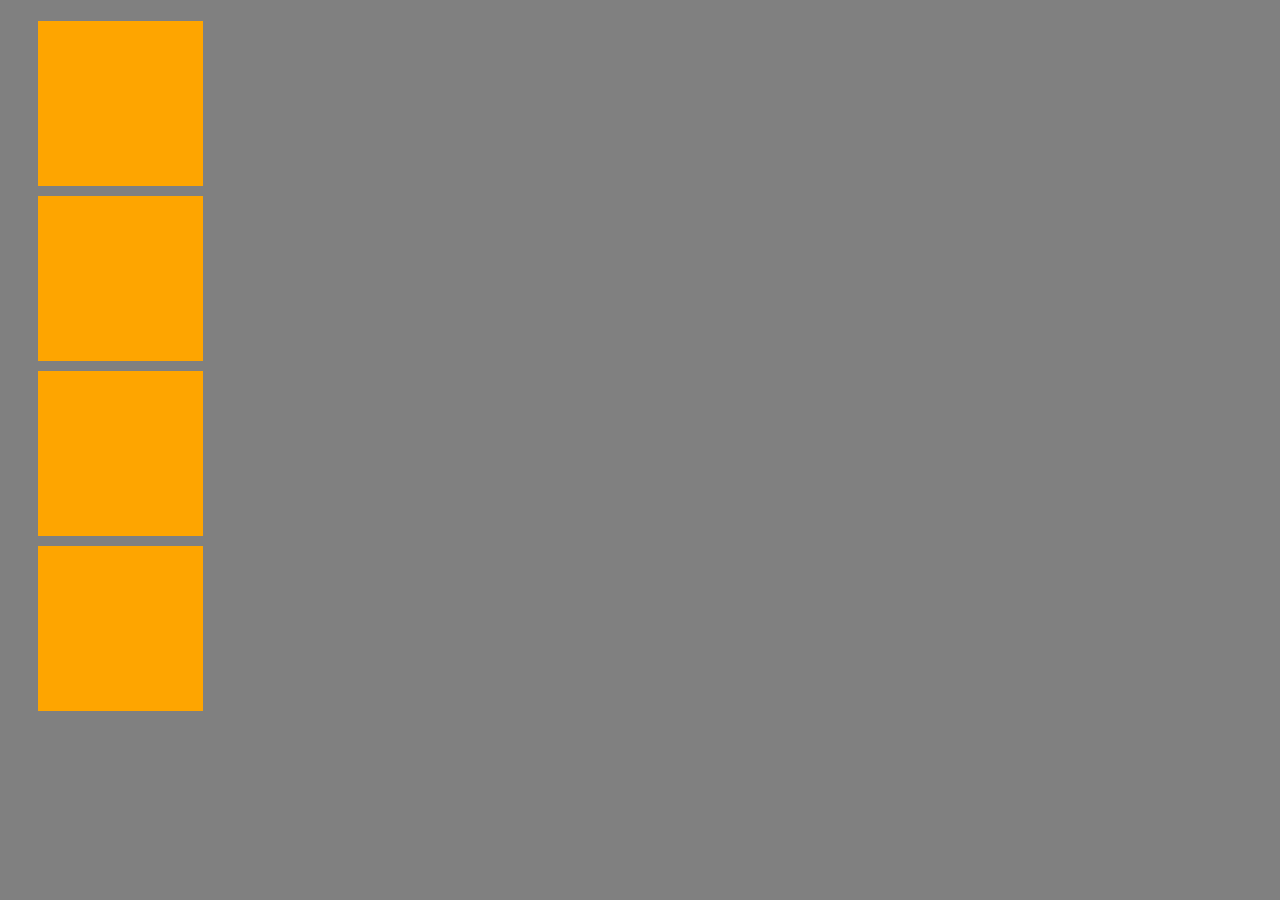
==== css-kwadraty/css-kwadraty.html @ 340ea571 "uporządkowanie folderu" ====
<!DOCTYPE html>
<html lang="en">
  <head>
    <meta charset="UTF-8" />
    <meta name="viewport" content="width=device-width, initial-scale=1.0" />
    <title>Document</title>

    <link rel="stylesheet" href="/css/style.css" />
  </head>
  <body>
    <h1></h1>

    <div></div>
    <div></div>
    <div></div>
    <div></div>
  </body>
</html>
---- css/style.css ----
div{
width: 165px;
height: 165px;
background-color: #fea500;
margin: 10px;
margin-left: 30px;

}

body{
background-color: #808080;
}

h1{
color: white;
margin-left: 20px;
}
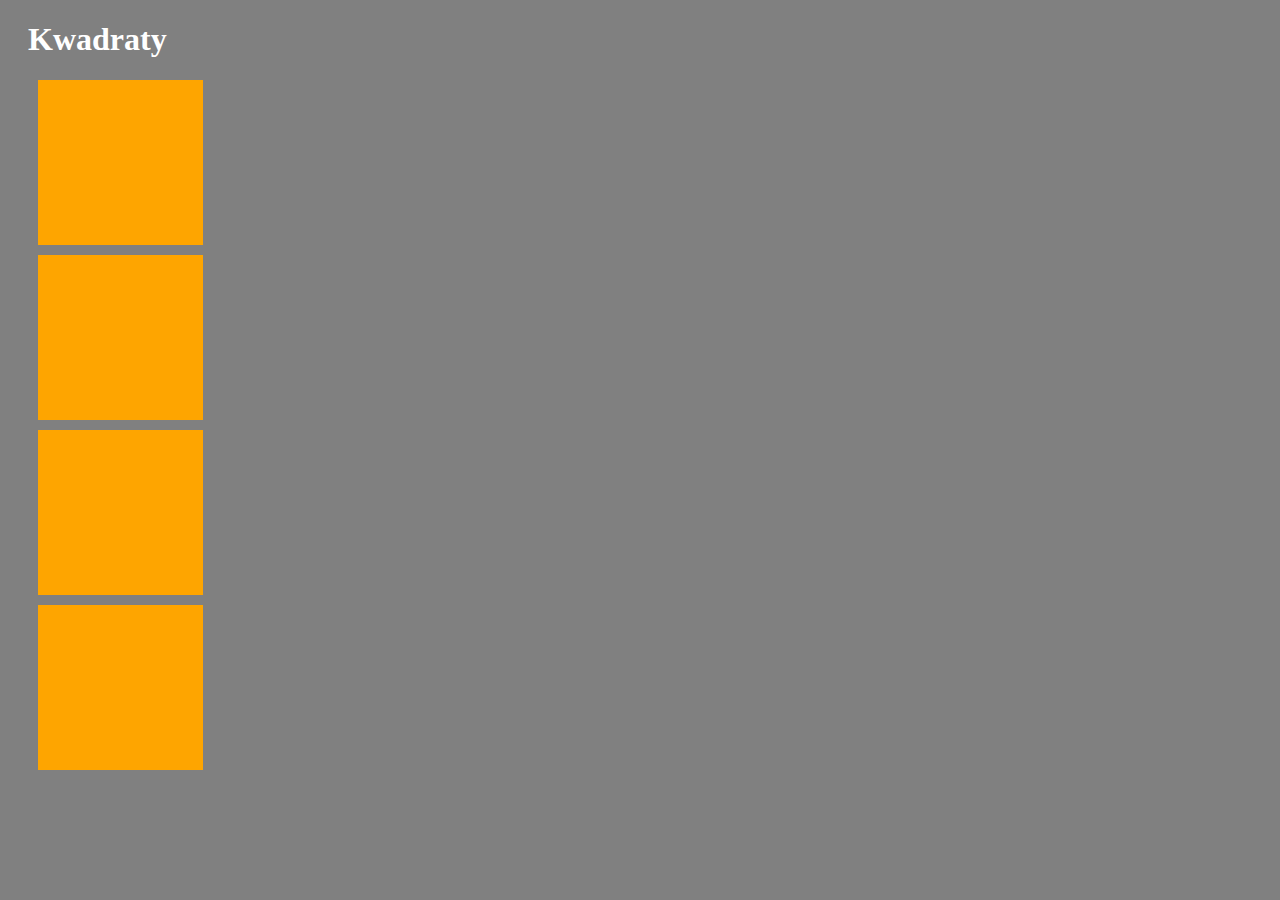
==== commit 4395ba98: "poprawa tekstu" ====
--- a/css-kwadraty/css-kwadraty.html
+++ b/css-kwadraty/css-kwadraty.html
@@ -5,10 +5,10 @@
     <meta name="viewport" content="width=device-width, initial-scale=1.0" />
     <title>Document</title>
 
-    <link rel="stylesheet" href="/css/style.css" />
+    <link rel="stylesheet" href="css/style.css" />
   </head>
   <body>
-    <h1></h1>
+    <h1>Kwadraty</h1>
 
     <div></div>
     <div></div>
--- a/css-kwadraty/css/style.css
+++ b/css-kwadraty/css/style.css
@@ -0,0 +1,17 @@
+div{
+width: 165px;
+height: 165px;
+background-color: #fea500;
+margin: 10px;
+margin-left: 30px;
+
+}
+
+body{
+background-color: #808080;
+}
+
+h1{
+color: white;
+margin-left: 20px;
+}